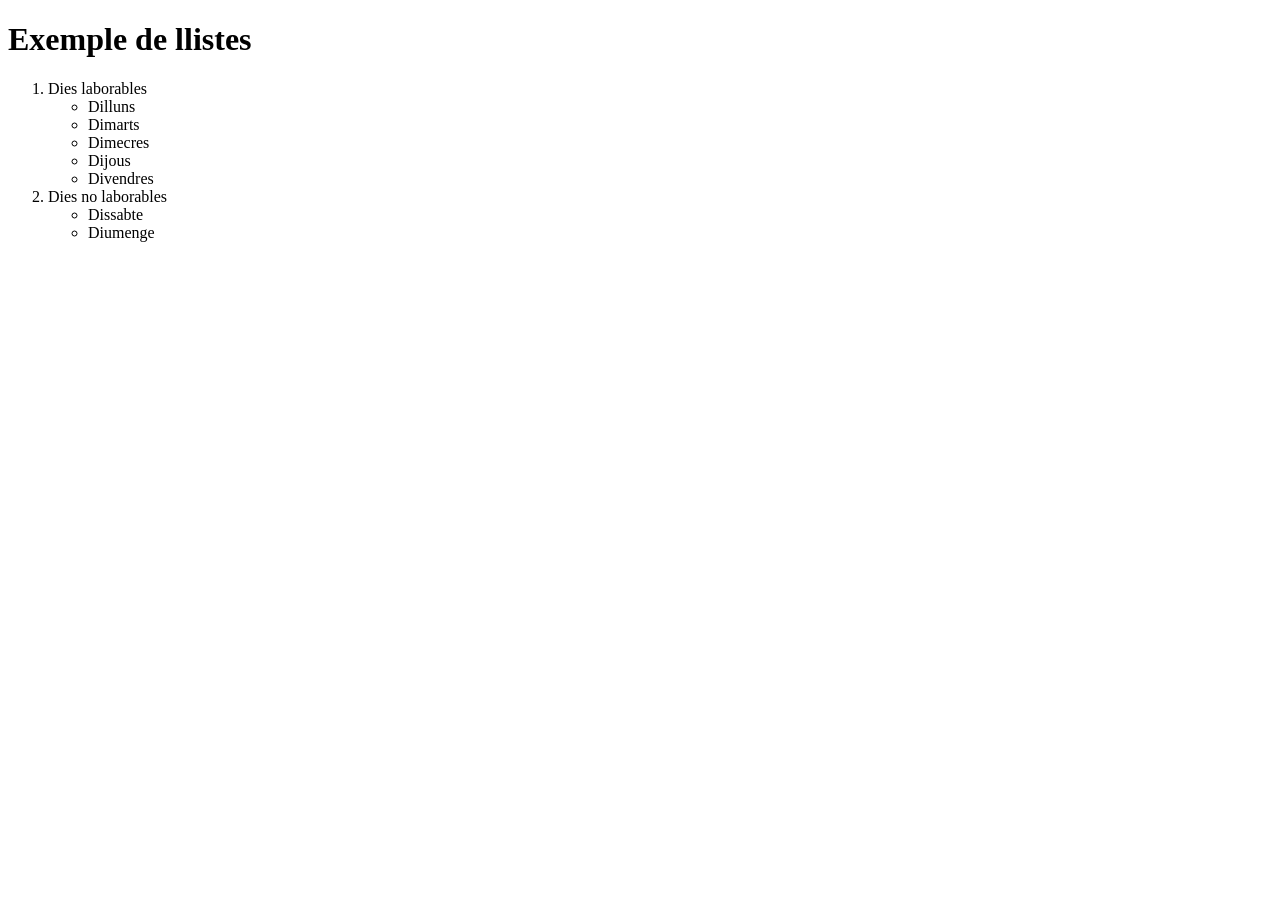
==== exemplellistes/index.html @ 6a132d74 "Exemple llistes" ====
<!DOCTYPE html>
<html lang="en">
<head>
    <meta charset="UTF-8">
    <meta name="viewport" content="width=device-width, initial-scale=1.0">
    <title>Document</title>
</head>
<body>
    <h1>Exemple de llistes</h1>
    <ol>
        <li>Dies laborables</li>
            <ul>
                <li>Dilluns</li>
                <li>Dimarts</li>
                <li>Dimecres</li>
                <li>Dijous</li>
                <li>Divendres</li>
            </ul>
        <li>Dies no laborables</li>
            <ul>
                <li>Dissabte</li>
                <li>Diumenge</li>
            </ul>
    </ol>
</body>
</html>
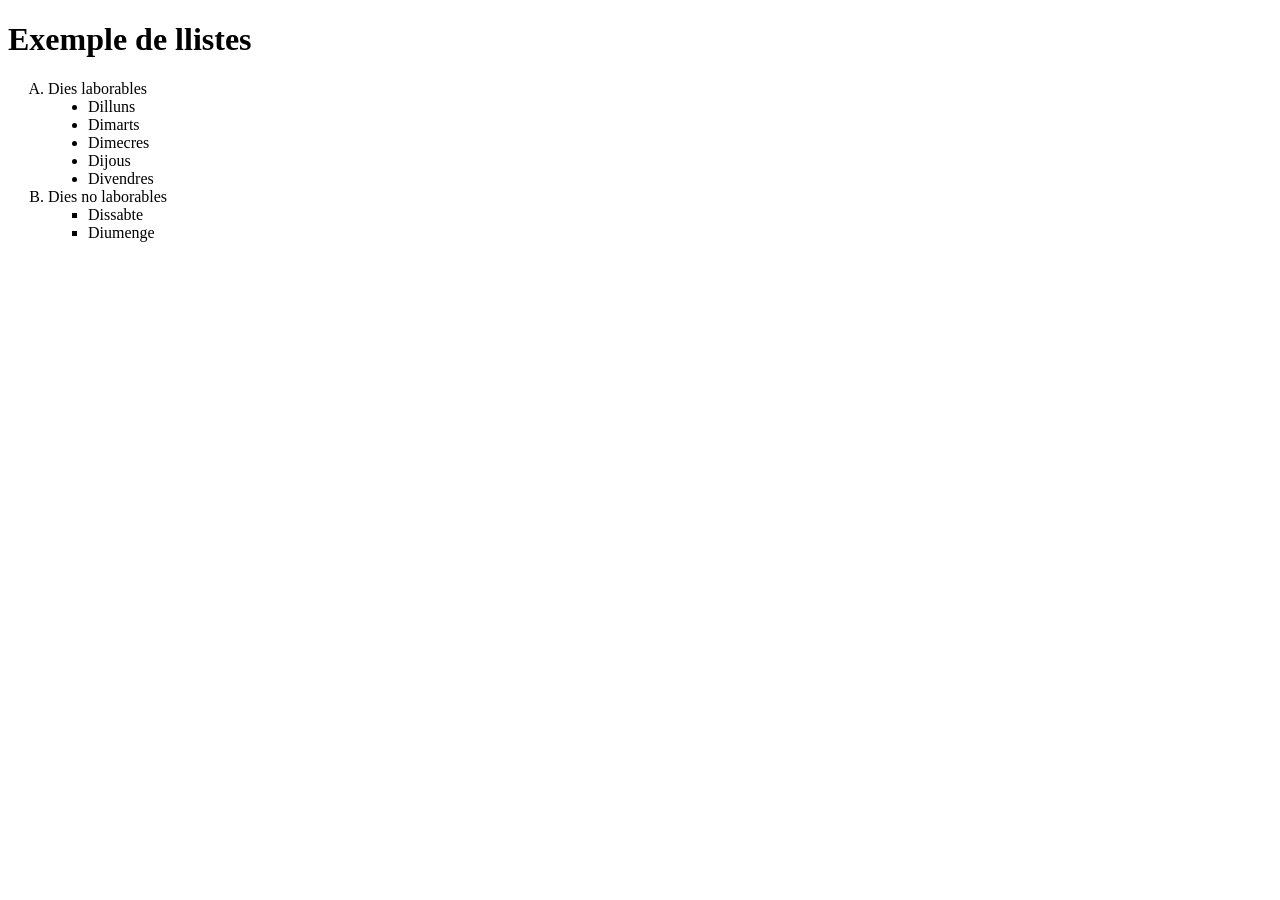
==== commit 3ff94ba5: "modificació de llistes" ====
--- a/exemplellistes/index.html
+++ b/exemplellistes/index.html
@@ -7,9 +7,9 @@
 </head>
 <body>
     <h1>Exemple de llistes</h1>
-    <ol>
+    <ol type="A">
         <li>Dies laborables</li>
-            <ul>
+            <ul style="list-style-type:disc;">
                 <li>Dilluns</li>
                 <li>Dimarts</li>
                 <li>Dimecres</li>
@@ -17,7 +17,7 @@
                 <li>Divendres</li>
             </ul>
         <li>Dies no laborables</li>
-            <ul>
+            <ul style="list-style-type:square;">
                 <li>Dissabte</li>
                 <li>Diumenge</li>
             </ul>
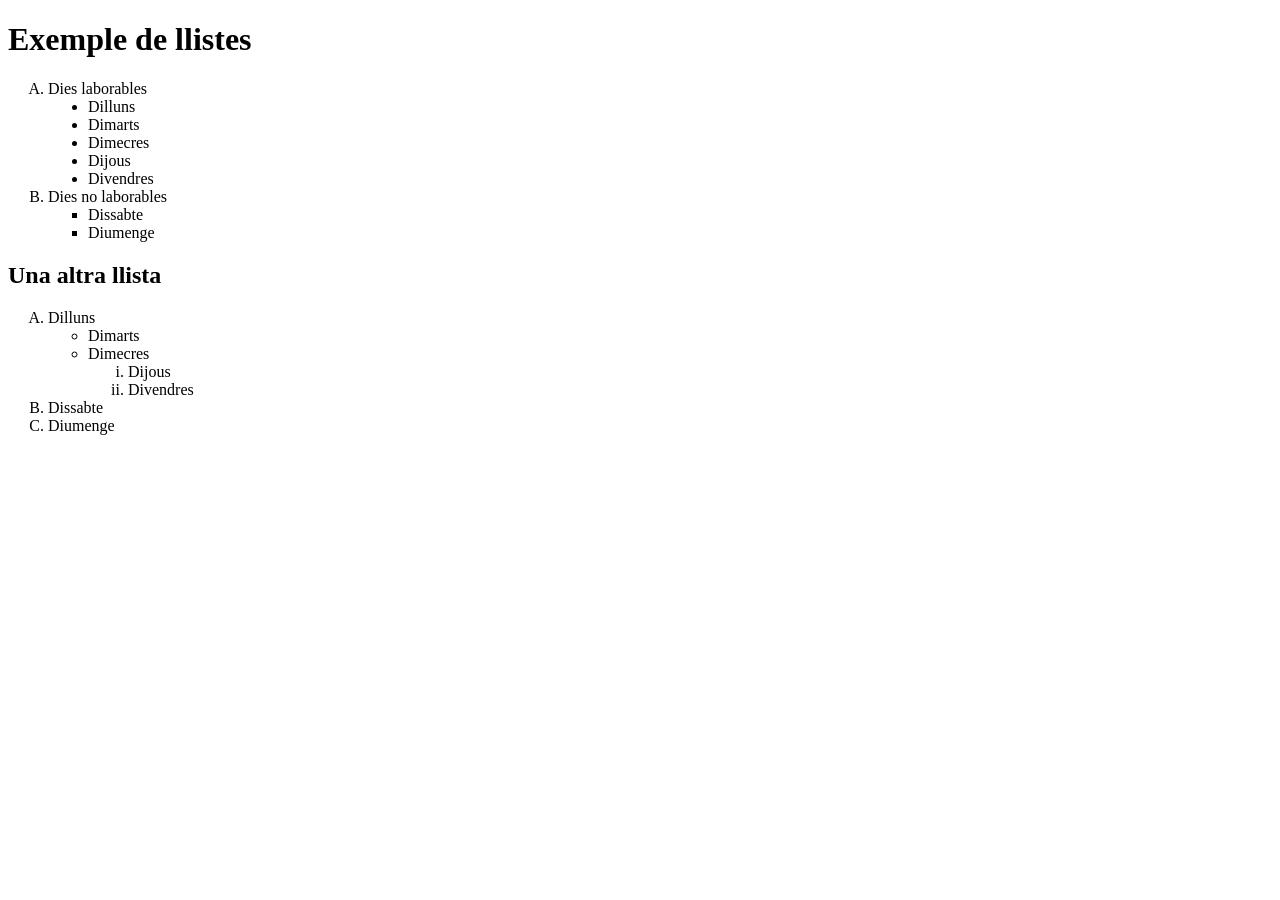
==== commit 4e152555: "modificació de exemple de llistes" ====
--- a/exemplellistes/index.html
+++ b/exemplellistes/index.html
@@ -22,5 +22,20 @@
                 <li>Diumenge</li>
             </ul>
     </ol>
+
+    <h2>Una altra llista</h2>
+    <ol type="A">
+        <li>Dilluns</li>
+        <ul style="list-style-type: circle;">
+            <li>Dimarts</li>
+            <li>Dimecres</li>
+            <ol type="i">
+                <li>Dijous</li>
+                <li>Divendres</li>
+            </ol>
+        </ul>
+        <li>Dissabte</li>
+        <li>Diumenge</li>
+    </ol>
 </body>
 </html>
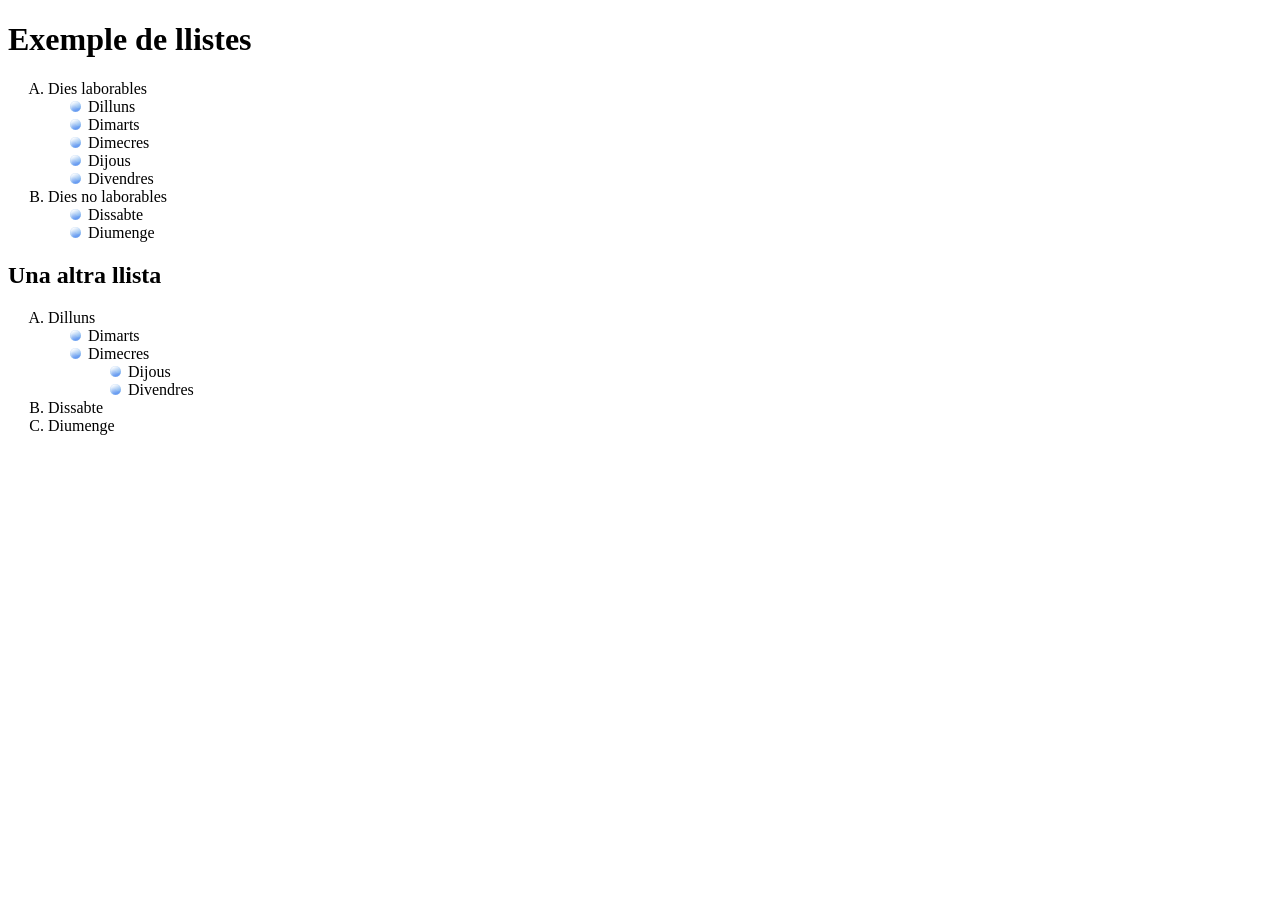
==== commit bc2e3c16: "exercici de llistes" ====
--- a/exemplellistes/index.html
+++ b/exemplellistes/index.html
@@ -4,6 +4,11 @@
     <meta charset="UTF-8">
     <meta name="viewport" content="width=device-width, initial-scale=1.0">
     <title>Document</title>
+    <style>
+        ul {
+            list-style-image: url("bullet.png");
+        }
+    </style>
 </head>
 <body>
     <h1>Exemple de llistes</h1>
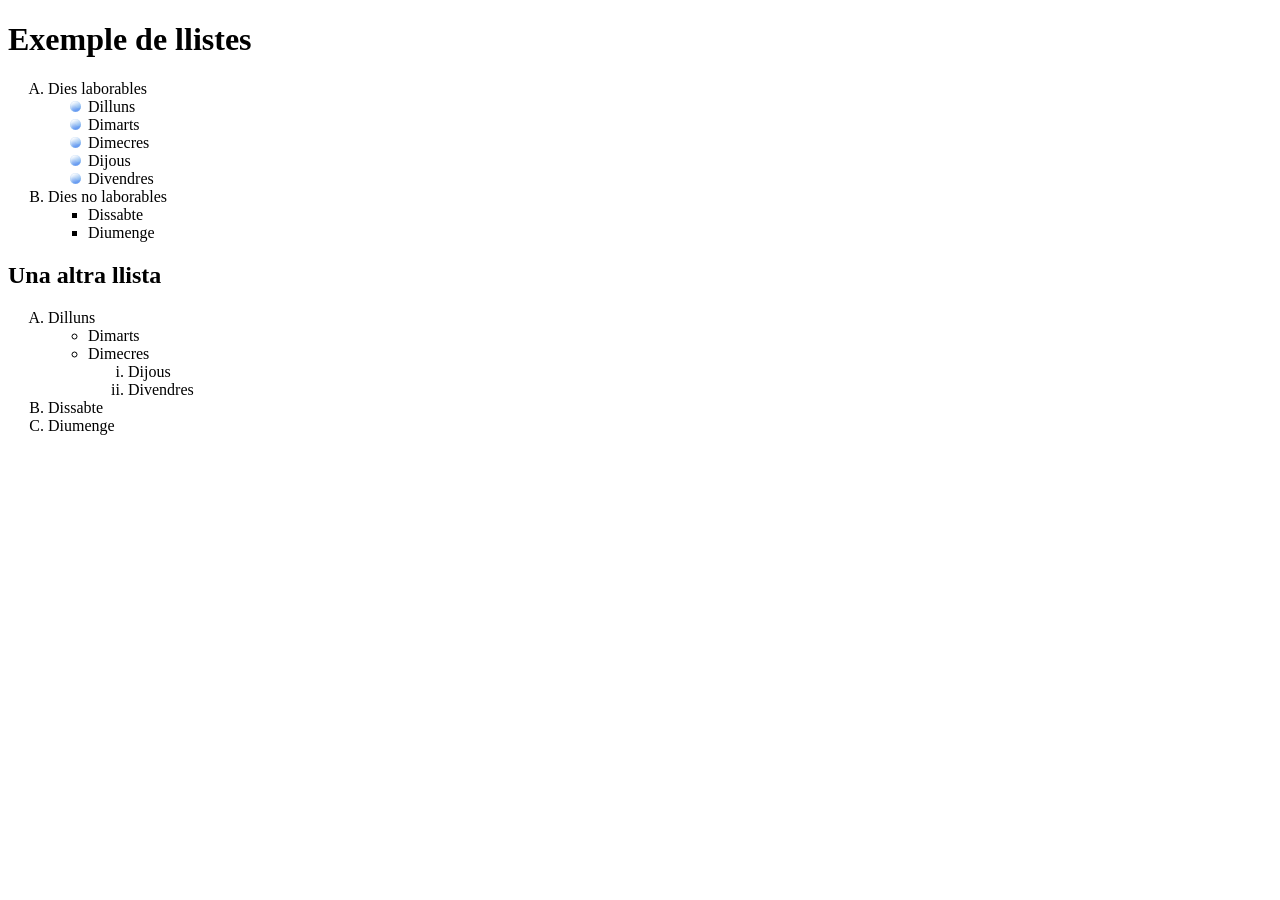
==== commit 95b07494: "practica llistes" ====
--- a/exemplellistes/index.html
+++ b/exemplellistes/index.html
@@ -4,17 +4,13 @@
     <meta charset="UTF-8">
     <meta name="viewport" content="width=device-width, initial-scale=1.0">
     <title>Document</title>
-    <style>
-        ul {
-            list-style-image: url("bullet.png");
-        }
-    </style>
+    <link rel="stylesheet" href="estil.css">
 </head>
 <body>
     <h1>Exemple de llistes</h1>
     <ol type="A">
         <li>Dies laborables</li>
-            <ul style="list-style-type:disc;">
+            <ul class="llistatPilota">
                 <li>Dilluns</li>
                 <li>Dimarts</li>
                 <li>Dimecres</li>
--- a/exemplellistes/estil.css
+++ b/exemplellistes/estil.css
@@ -0,0 +1,3 @@
+ul.llistatPilota{
+    list-style-image: url('bullet.png')
+}
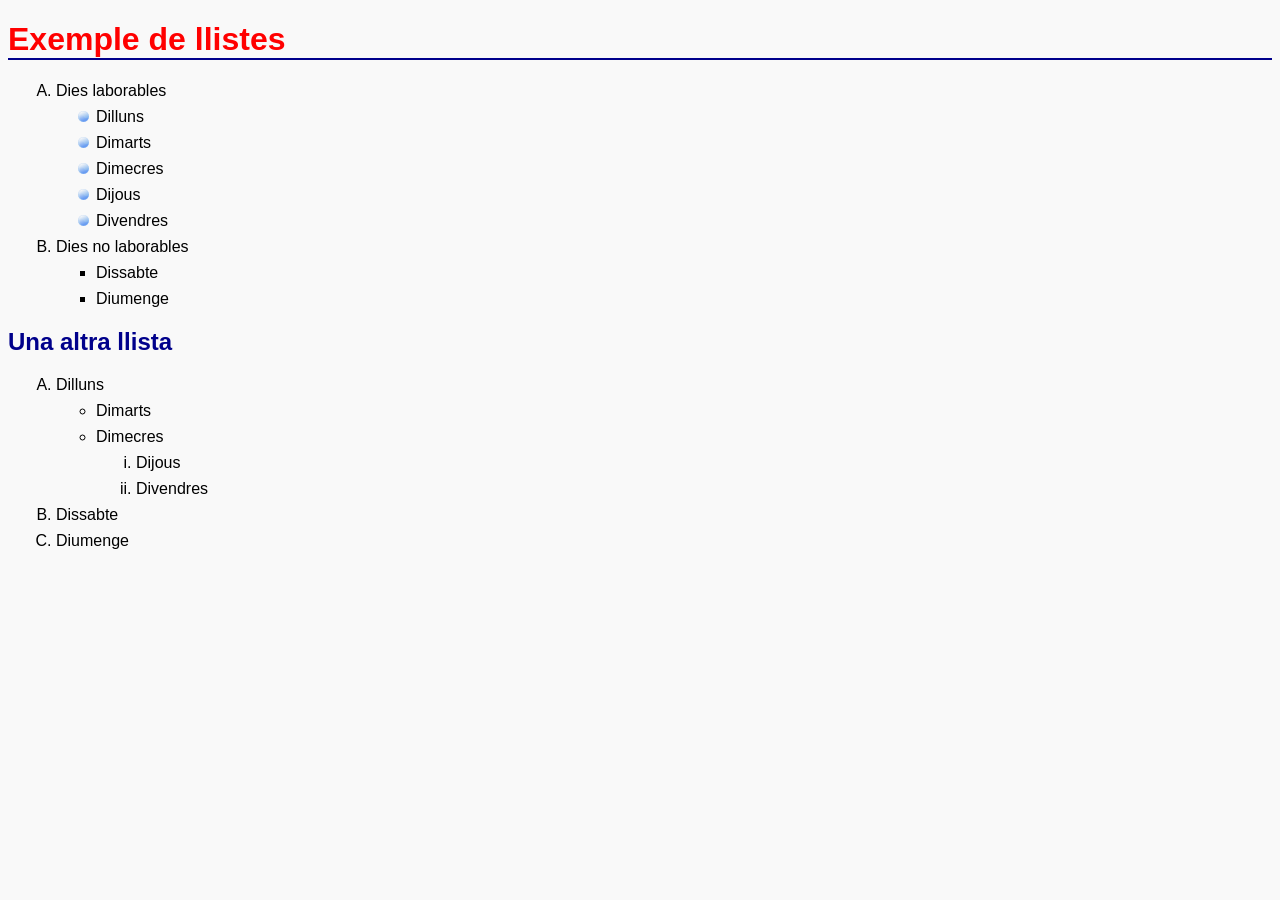
==== commit 9c4811bb: "test de prioritat css sobre h1" ====
--- a/exemplellistes/index.html
+++ b/exemplellistes/index.html
@@ -5,9 +5,14 @@
     <meta name="viewport" content="width=device-width, initial-scale=1.0">
     <title>Document</title>
     <link rel="stylesheet" href="estil.css">
+    <style>
+        h1 {
+            color: blue;
+        }
+    </style>
 </head>
 <body>
-    <h1>Exemple de llistes</h1>
+    <h1 style="color: red;">Exemple de llistes</h1>
     <ol type="A">
         <li>Dies laborables</li>
             <ul class="llistatPilota">
--- a/exemplellistes/estil.css
+++ b/exemplellistes/estil.css
@@ -1,3 +1,32 @@
+body{
+    background-color: #f9f9f9;
+    font-family: Arial;
+}
+h1{
+    color: darkblue;
+    border-bottom: 2px solid darkblue;
+}
+h2{
+    color: darkblue;
+}
+ul.ia{
+    list-style-image: url('ai.png')
+}
+ul.llenguatges{
+    list-style-image: url('icona_llenguatges.png')
+}
+li{
+    margin: 0.5em;
+}
+
+section{
+    background-color: white;
+    margin: 2em;
+    padding: 2em;
+    border-radius: 30px;
+    border: 1px solid black;
+}
+
 ul.llistatPilota{
     list-style-image: url('bullet.png')
 }
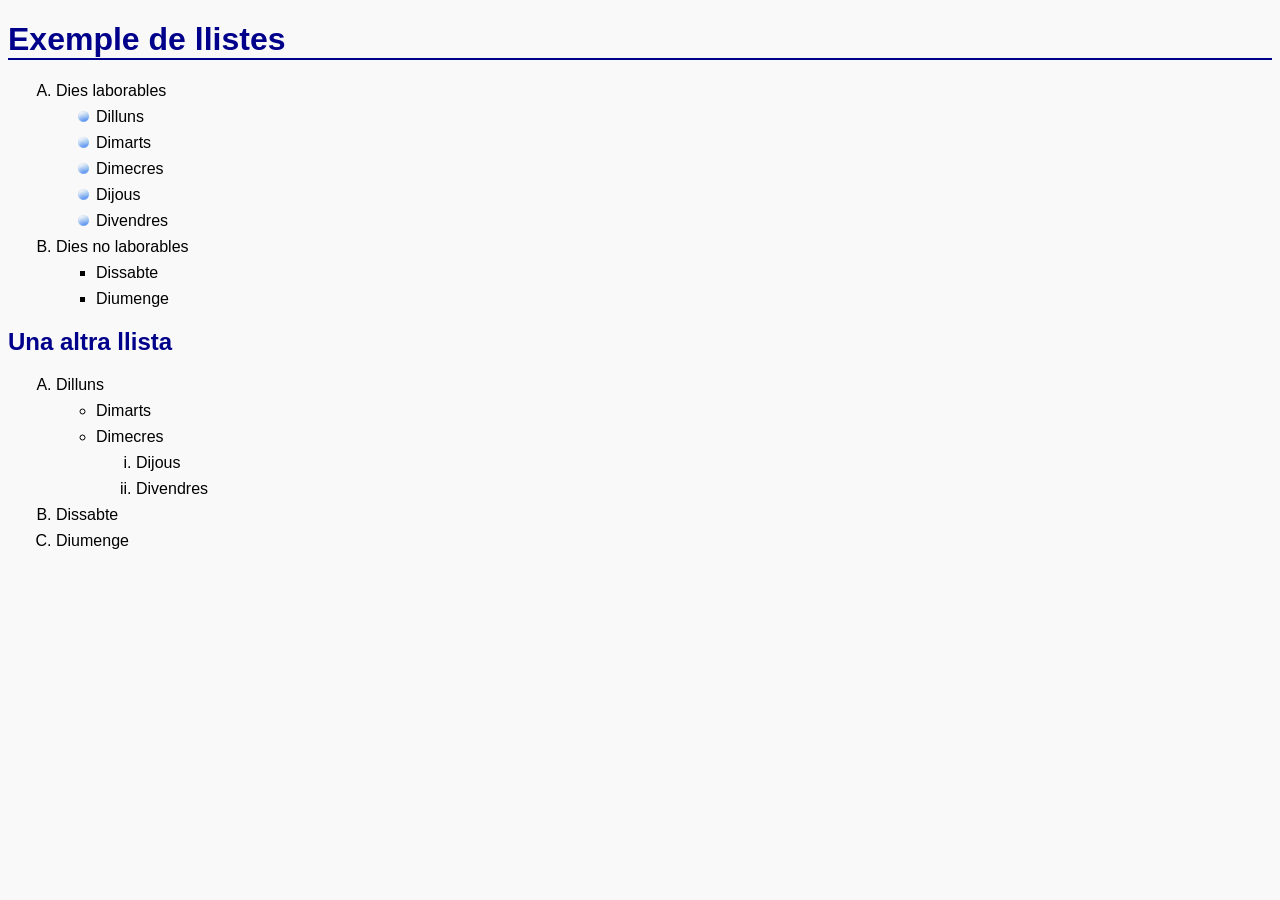
==== commit d21a9ba0: "Tema enllaços" ====
--- a/exemplellistes/index.html
+++ b/exemplellistes/index.html
@@ -5,14 +5,9 @@
     <meta name="viewport" content="width=device-width, initial-scale=1.0">
     <title>Document</title>
     <link rel="stylesheet" href="estil.css">
-    <style>
-        h1 {
-            color: blue;
-        }
-    </style>
 </head>
 <body>
-    <h1 style="color: red;">Exemple de llistes</h1>
+    <h1>Exemple de llistes</h1>
     <ol type="A">
         <li>Dies laborables</li>
             <ul class="llistatPilota">
